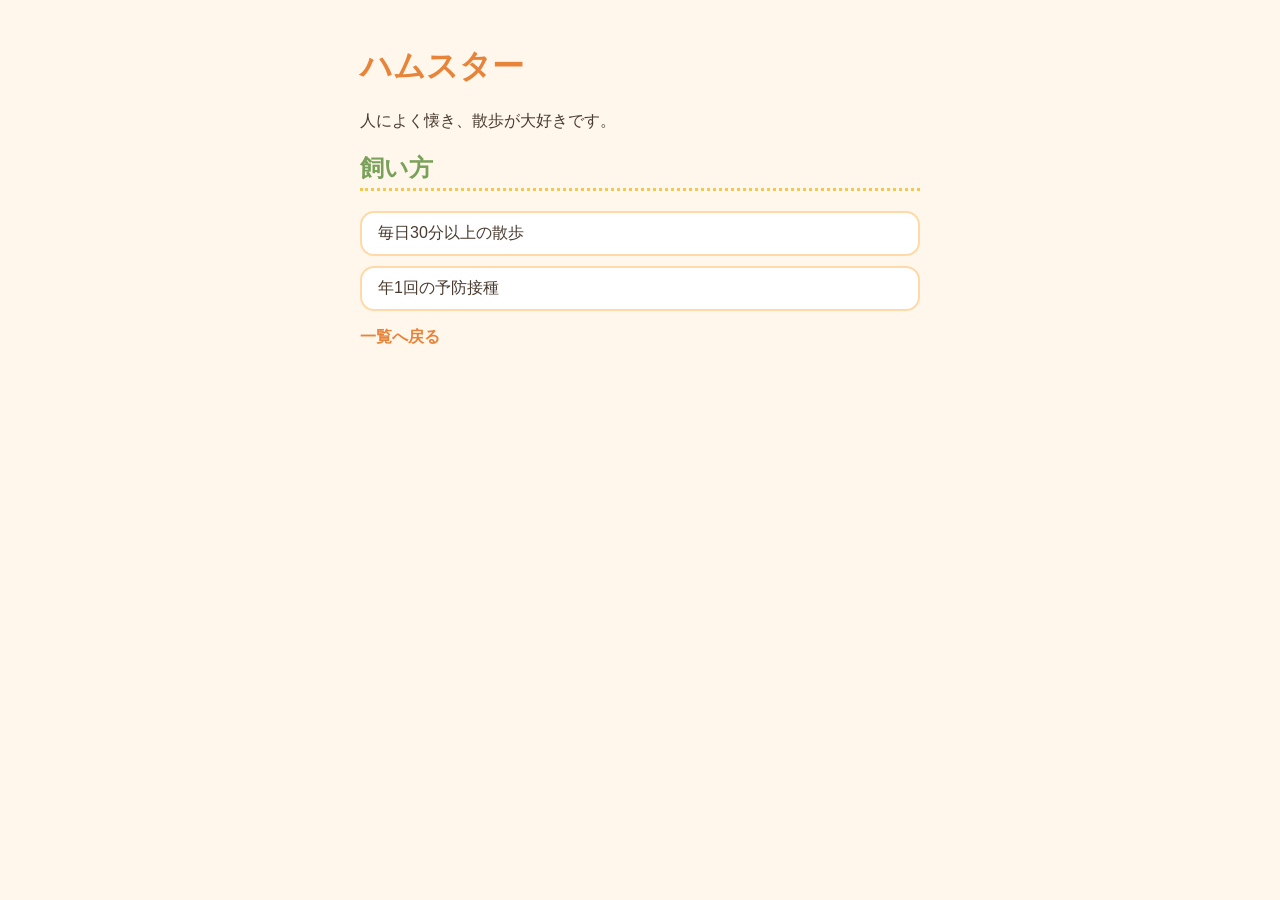
==== pets/hamster.html @ 1e3d2201 "added hamster.html" ====
<!DOCTYPE html>
<html lang="ja">
<head>
  <meta charset="utf-8">
  <link rel="stylesheet" href="../style.css">
  <title>ハムスター。 | みんなのペットショップ</title>
</head>
<body>
  <h1>ハムスター</h1>
  <p>人によく懐き、散歩が大好きです。</p>
  <h2>飼い方</h2>
  <ul>
    <li>毎日30分以上の散歩</li>
    <li>年1回の予防接種</li>
  </ul>
  <p><a href="../index.html">一覧へ戻る</a></p>
</body>
</html>
---- style.css ----
/* みんなのペットショップ 共通スタイル */
body {
  font-family: "Hiragino Maru Gothic ProN", "Hiragino Sans", "Yu Gothic UI", sans-serif;
  background: #fff7ec;
  color: #4a3b2f;
  max-width: 560px;
  margin: 0 auto;
  padding: 24px;
}
h1 { color: #e8833a; }
h2 { color: #7aa15a; border-bottom: 3px dotted #f2c94c; padding-bottom: 4px; }
ul { list-style: none; padding: 0; }
li { background: #ffffff; border: 2px solid #ffd9a8; border-radius: 14px; padding: 10px 16px; margin: 10px 0; }
a { color: #e8833a; text-decoration: none; font-weight: bold; }
a:hover { text-decoration: underline; }
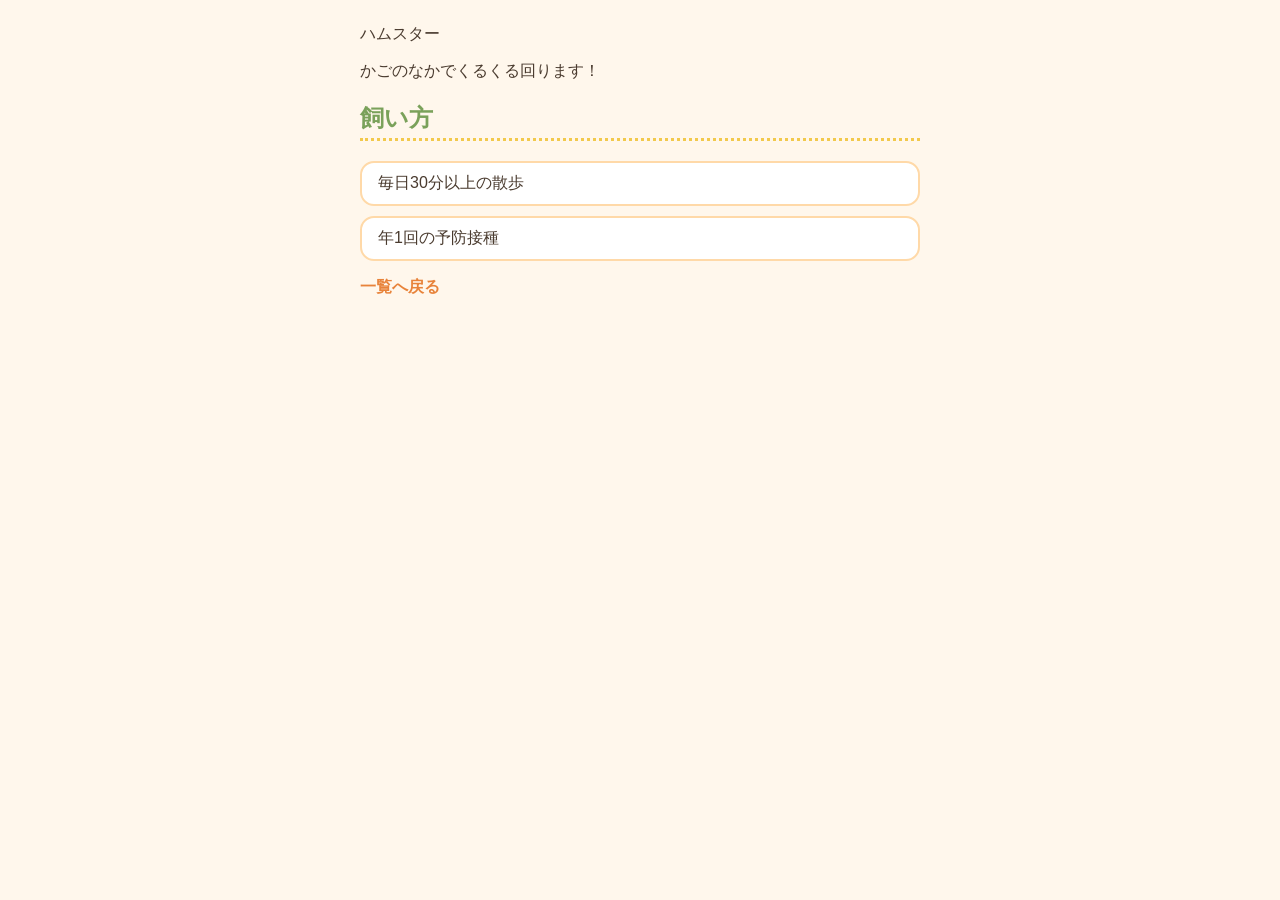
==== commit 3107499a: "ham ham" ====
--- a/pets/hamster.html
+++ b/pets/hamster.html
@@ -5,9 +5,9 @@
   <link rel="stylesheet" href="../style.css">
   <title>ハムスター。 | みんなのペットショップ</title>
 </head>
-<body>
+<body
   <h1>ハムスター</h1>
-  <p>人によく懐き、散歩が大好きです。</p>
+  <p>かごのなかでくるくる回ります！</p>
   <h2>飼い方</h2>
   <ul>
     <li>毎日30分以上の散歩</li>
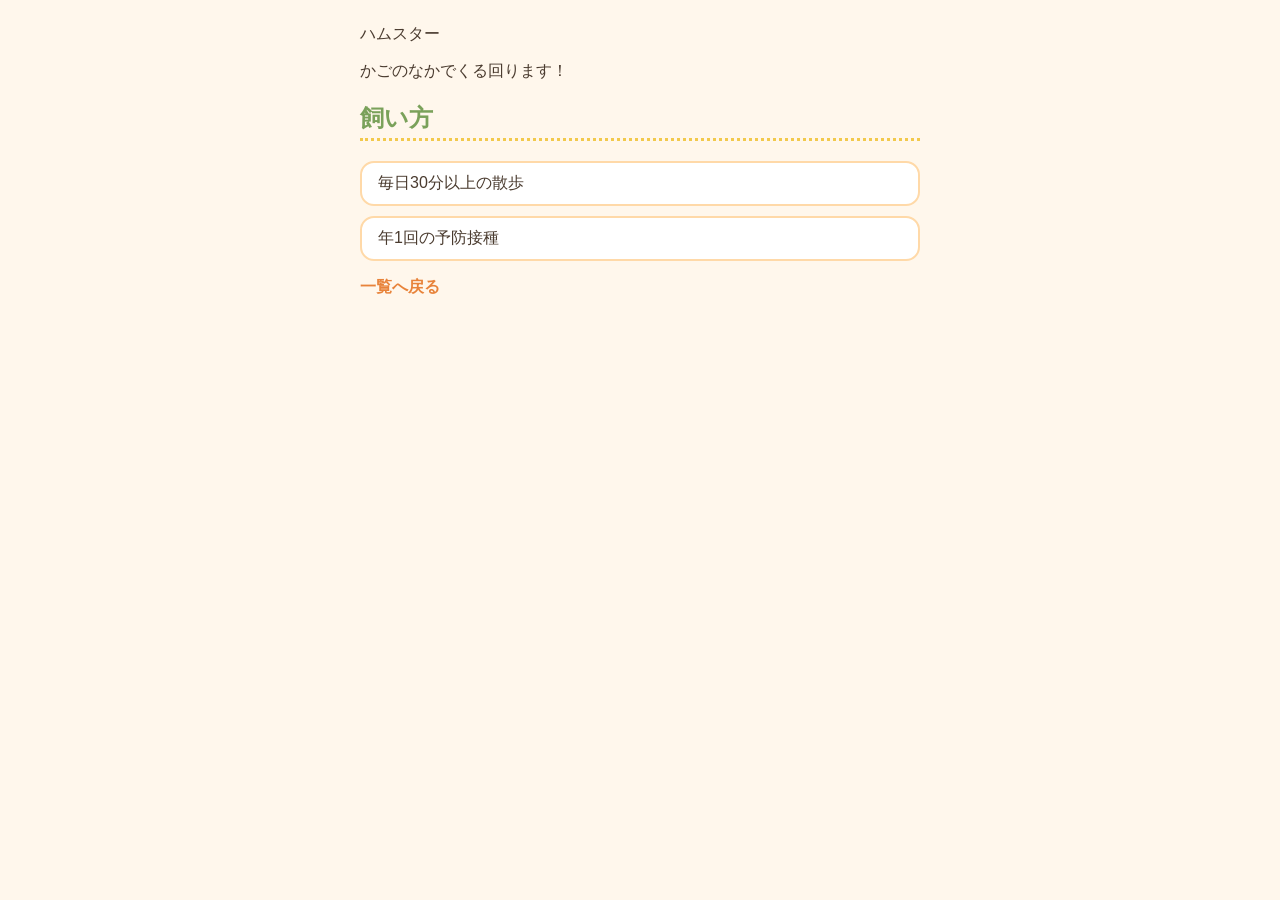
==== commit 3fd9ff1d: "説明を変えた" ====
--- a/pets/hamster.html
+++ b/pets/hamster.html
@@ -7,7 +7,7 @@
 </head>
 <body
   <h1>ハムスター</h1>
-  <p>かごのなかでくるくる回ります！</p>
+  <p>かごのなかでくる回ります！</p>
   <h2>飼い方</h2>
   <ul>
     <li>毎日30分以上の散歩</li>
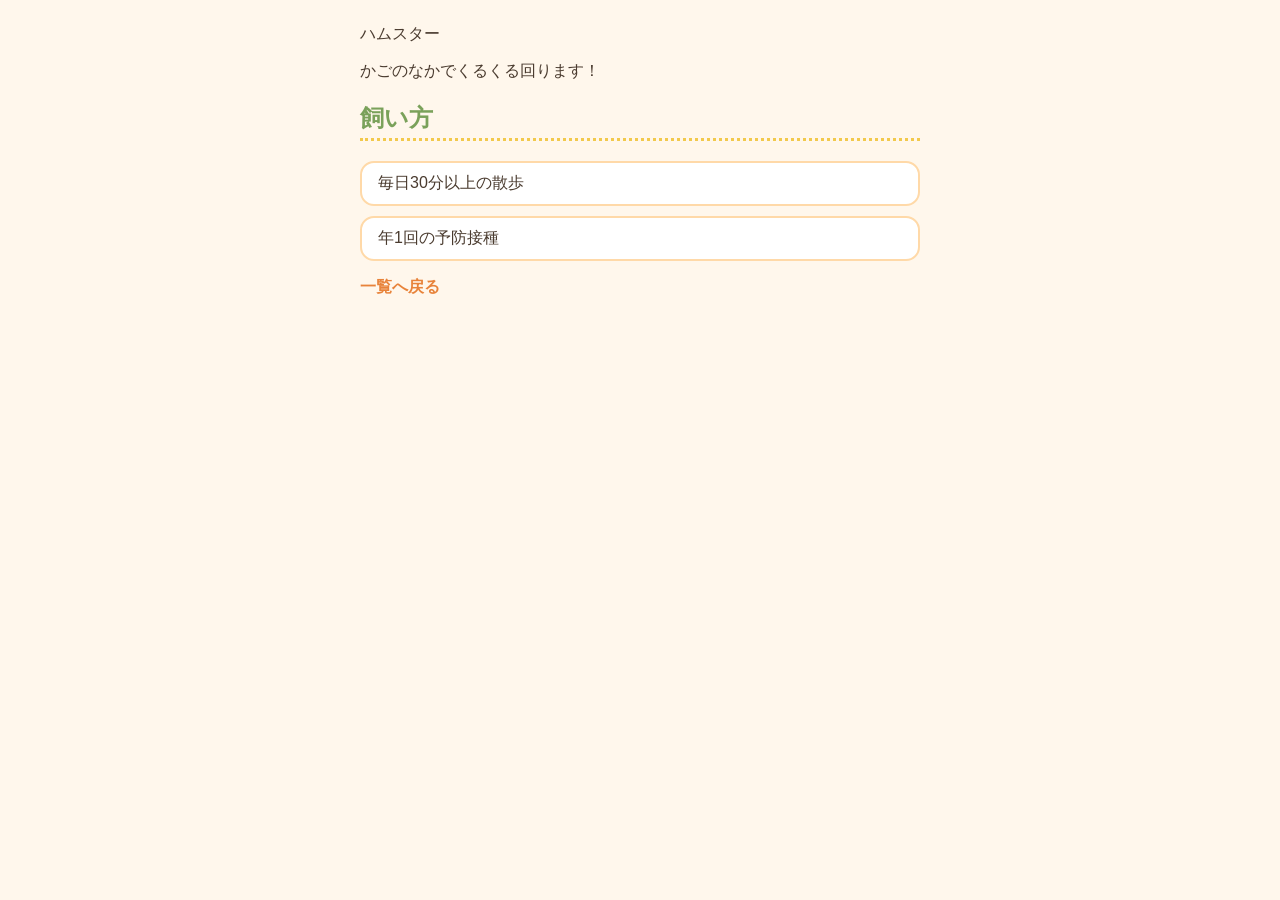
==== commit a9d3a4ea: "hekousita" ====
--- a/pets/hamster.html
+++ b/pets/hamster.html
@@ -7,7 +7,7 @@
 </head>
 <body
   <h1>ハムスター</h1>
-  <p>かごのなかでくる回ります！</p>
+  <p>かごのなかでくるくる回ります！</p>
   <h2>飼い方</h2>
   <ul>
     <li>毎日30分以上の散歩</li>
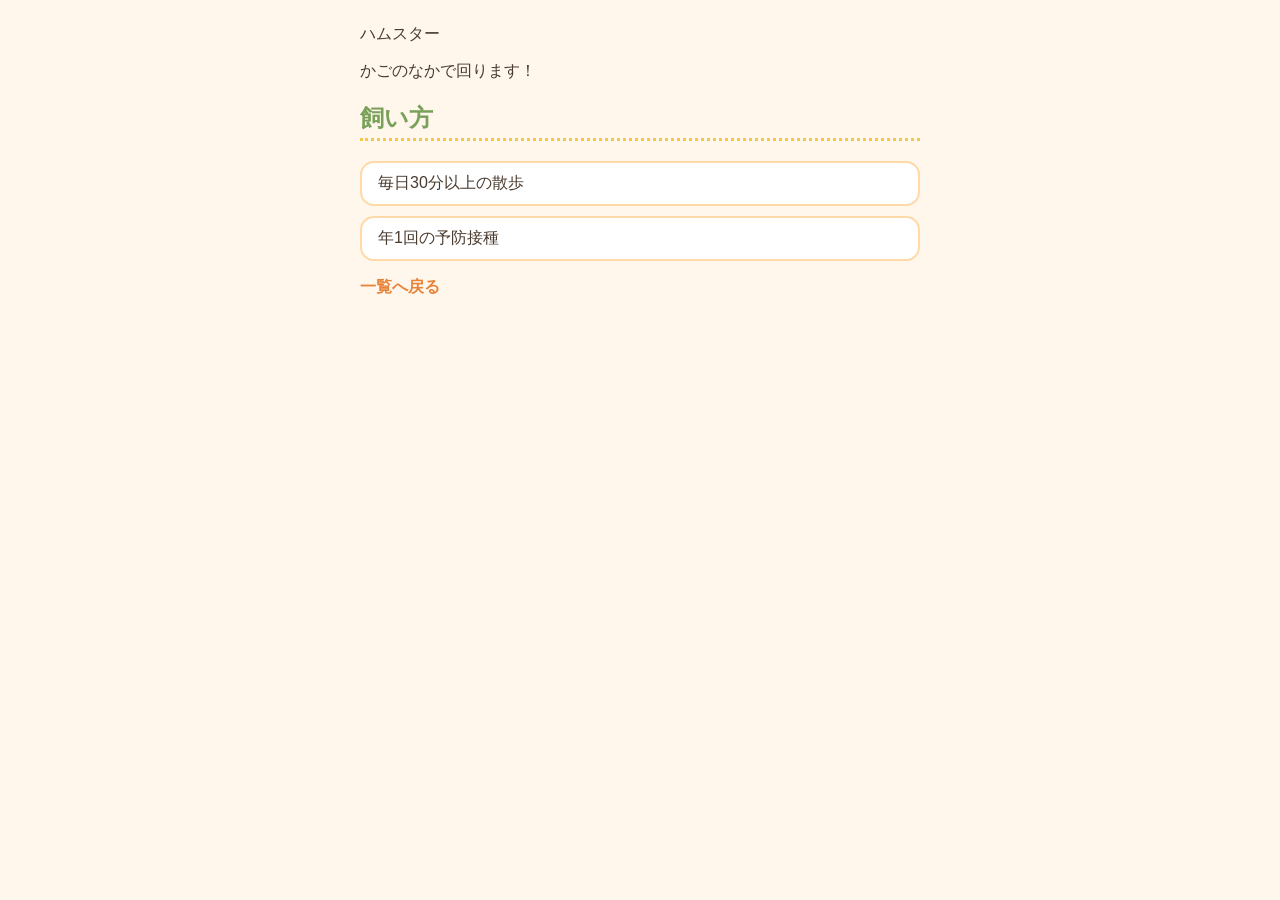
==== commit 4d71b43f: "test" ====
--- a/pets/hamster.html
+++ b/pets/hamster.html
@@ -7,7 +7,7 @@
 </head>
 <body
   <h1>ハムスター</h1>
-  <p>かごのなかでくるくる回ります！</p>
+  <p>かごのなかで回ります！</p>
   <h2>飼い方</h2>
   <ul>
     <li>毎日30分以上の散歩</li>
